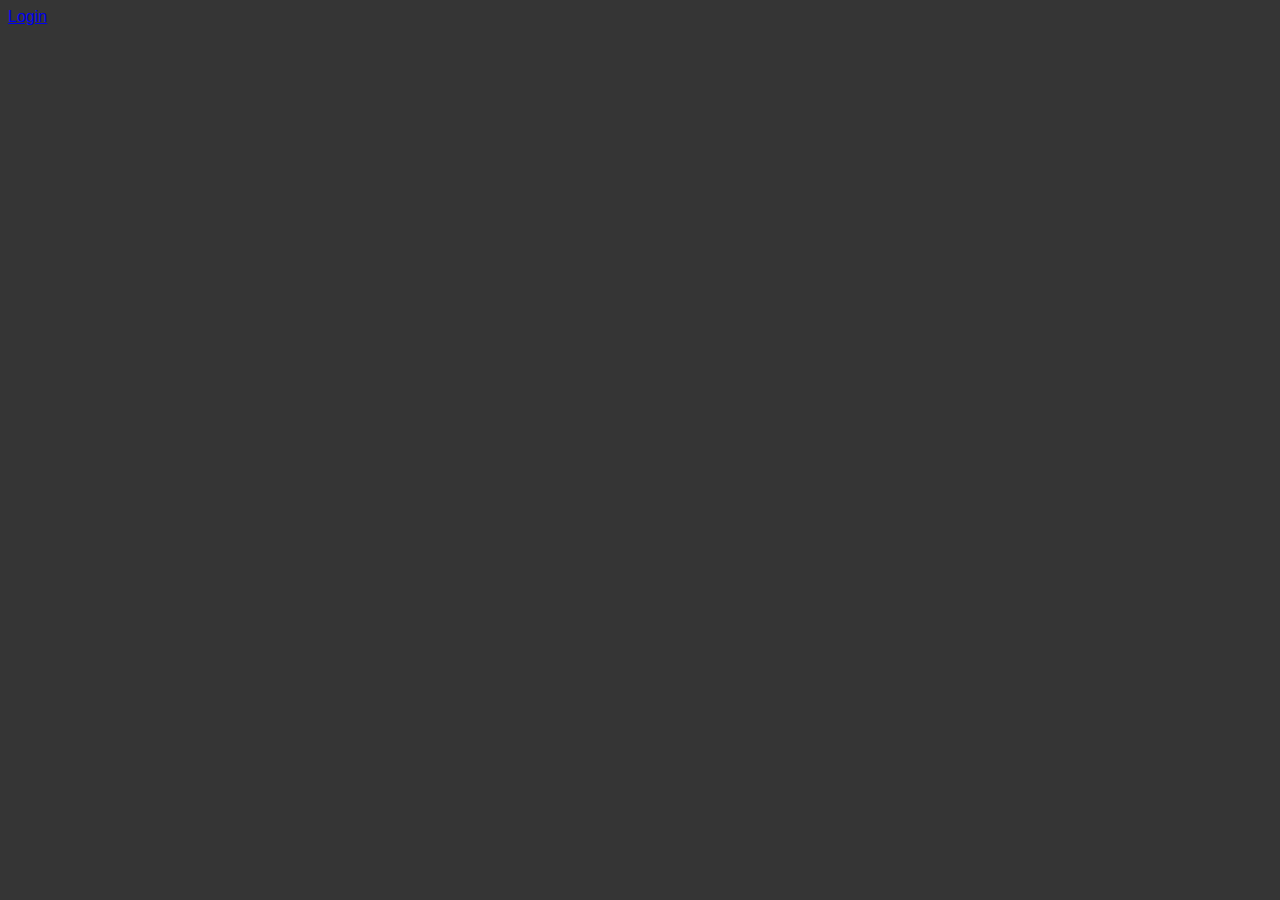
==== wwwsrc/www/index.html @ 9218899c "building frontend" ====
<!DOCTYPE html>
<html>
<head>
    <meta charset='utf-8'>
    <meta http-equiv='X-UA-Compatible' content='IE=edge'>
    <title>Page Title</title>
    <meta name='viewport' content='width=device-width, initial-scale=1'>
    <link rel='stylesheet' type='text/css' media='screen' href='style.css'>
</head>
<body>
    <a href="./login.html">Login</a>
</body>
</html>
---- wwwsrc/www/style.css ----
body {
    background-color: rgb(53, 53, 53);
    color: white;
    font-family: 'Gill Sans', 'Gill Sans MT', Calibri, 'Trebuchet MS', sans-serif;
}

.list {
    outline: 2px black;
    max-width: 50%;
}
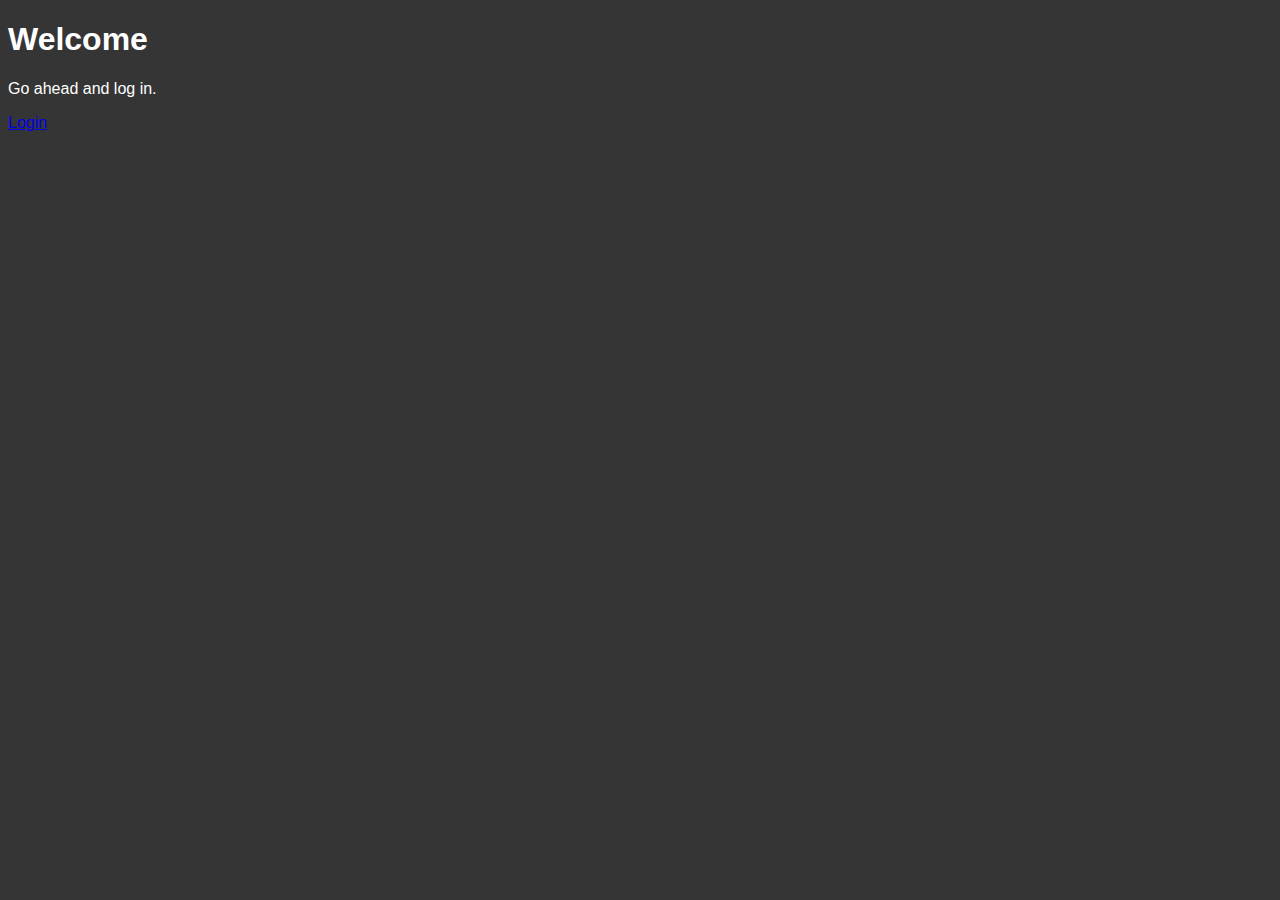
==== commit a96015e3: "index" ====
--- a/wwwsrc/www/index.html
+++ b/wwwsrc/www/index.html
@@ -8,6 +8,8 @@
     <link rel='stylesheet' type='text/css' media='screen' href='style.css'>
 </head>
 <body>
+    <h1>Welcome</h1>
+    <p>Go ahead and log in.</p>
     <a href="./login.html">Login</a>
 </body>
 </html>